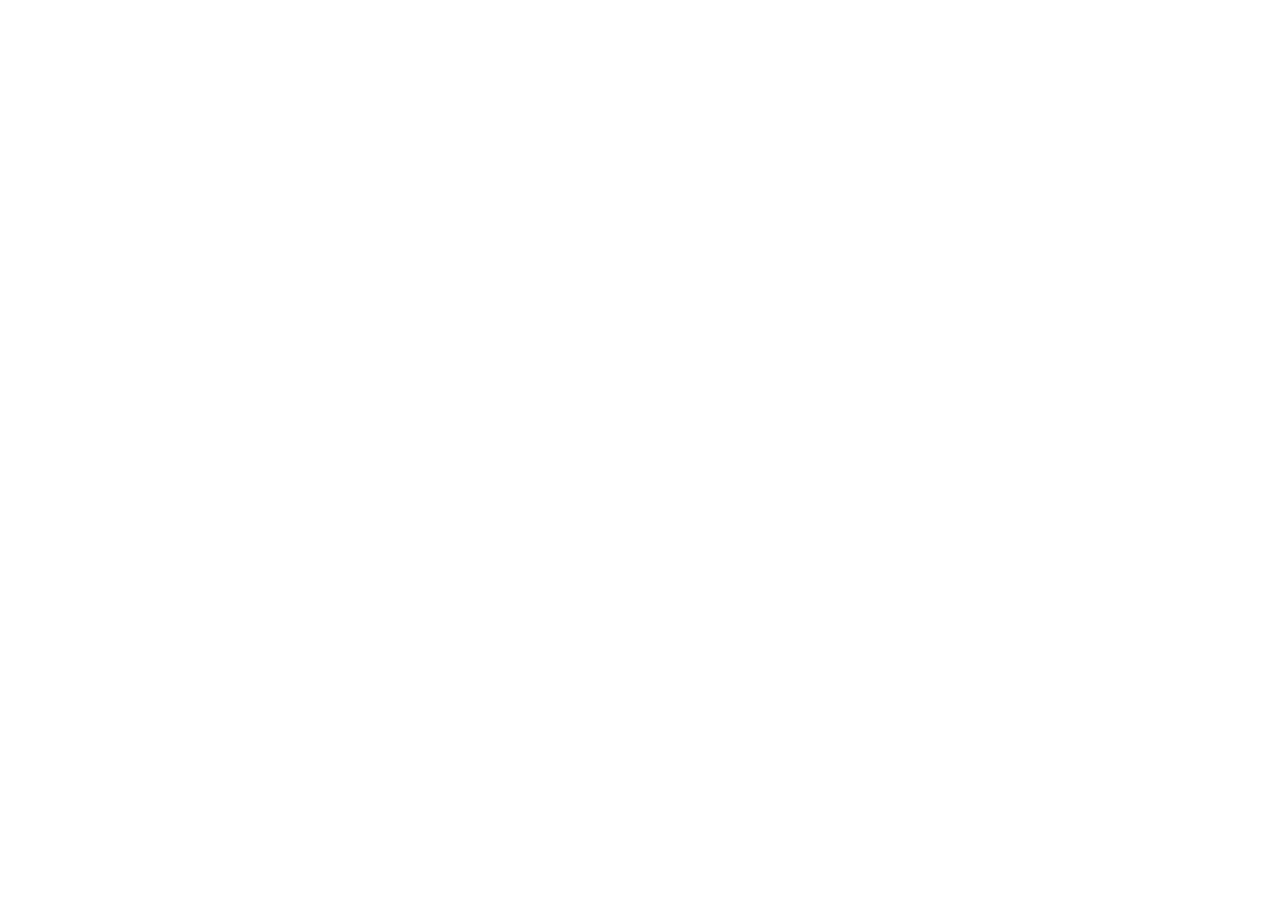
==== recipes/beef-ramen.html @ 1b13277e "Create beef-ramen.html page" ====
<!DOCTYPE html>
<html lang="en">
<head>
    <meta charset="UTF-8">
    <meta name="viewport" content="width=device-width, initial-scale=1.0">
    <title>Beef ramen</title>
</head>
<body>
    
</body>
</html>
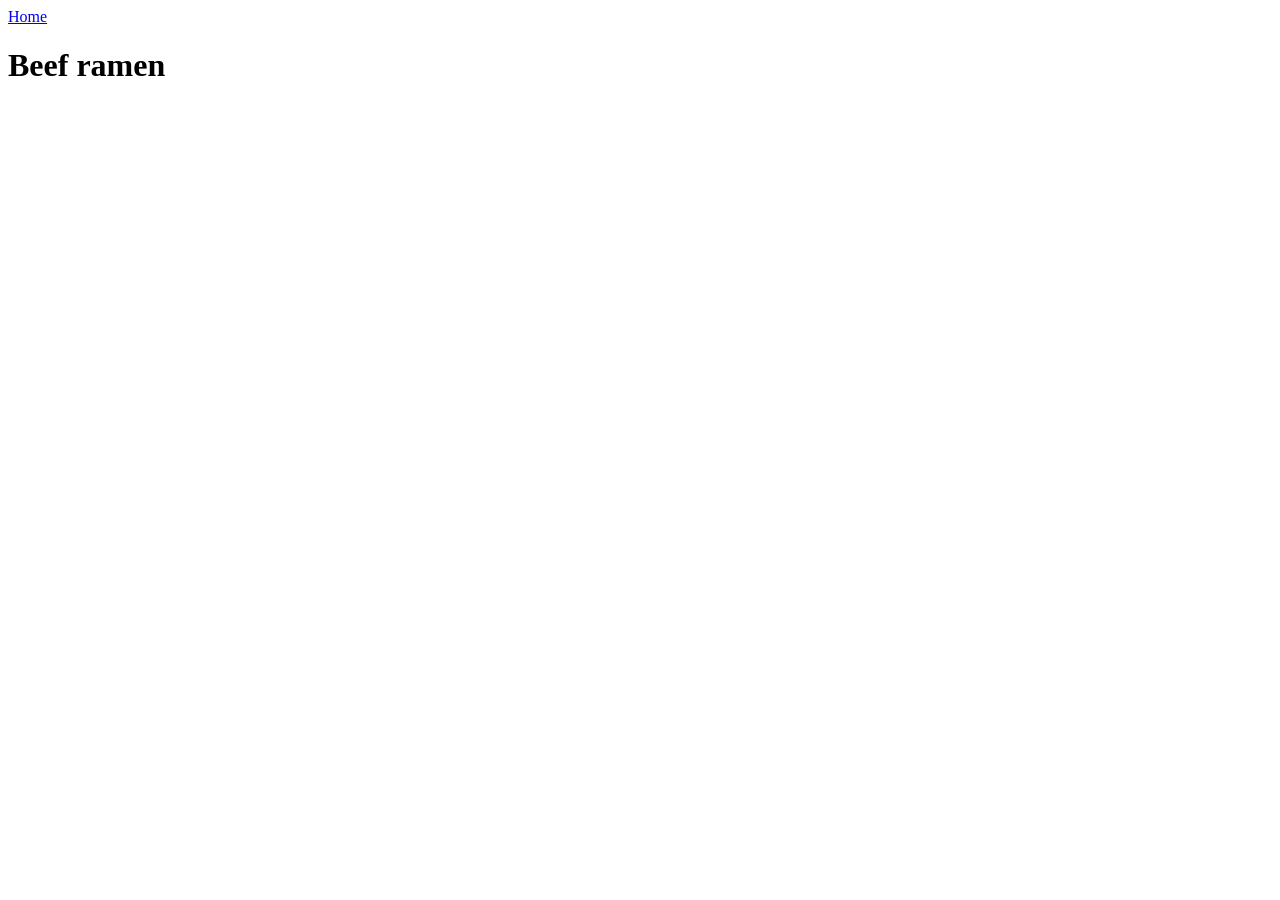
==== commit a5af8e4e: "Link index and beef-ramen pages together" ====
--- a/recipes/beef-ramen.html
+++ b/recipes/beef-ramen.html
@@ -6,6 +6,8 @@
     <title>Beef ramen</title>
 </head>
 <body>
+    <a href="../index.html">Home</a>
+    <h1>Beef ramen</h1>
     
 </body>
 </html>
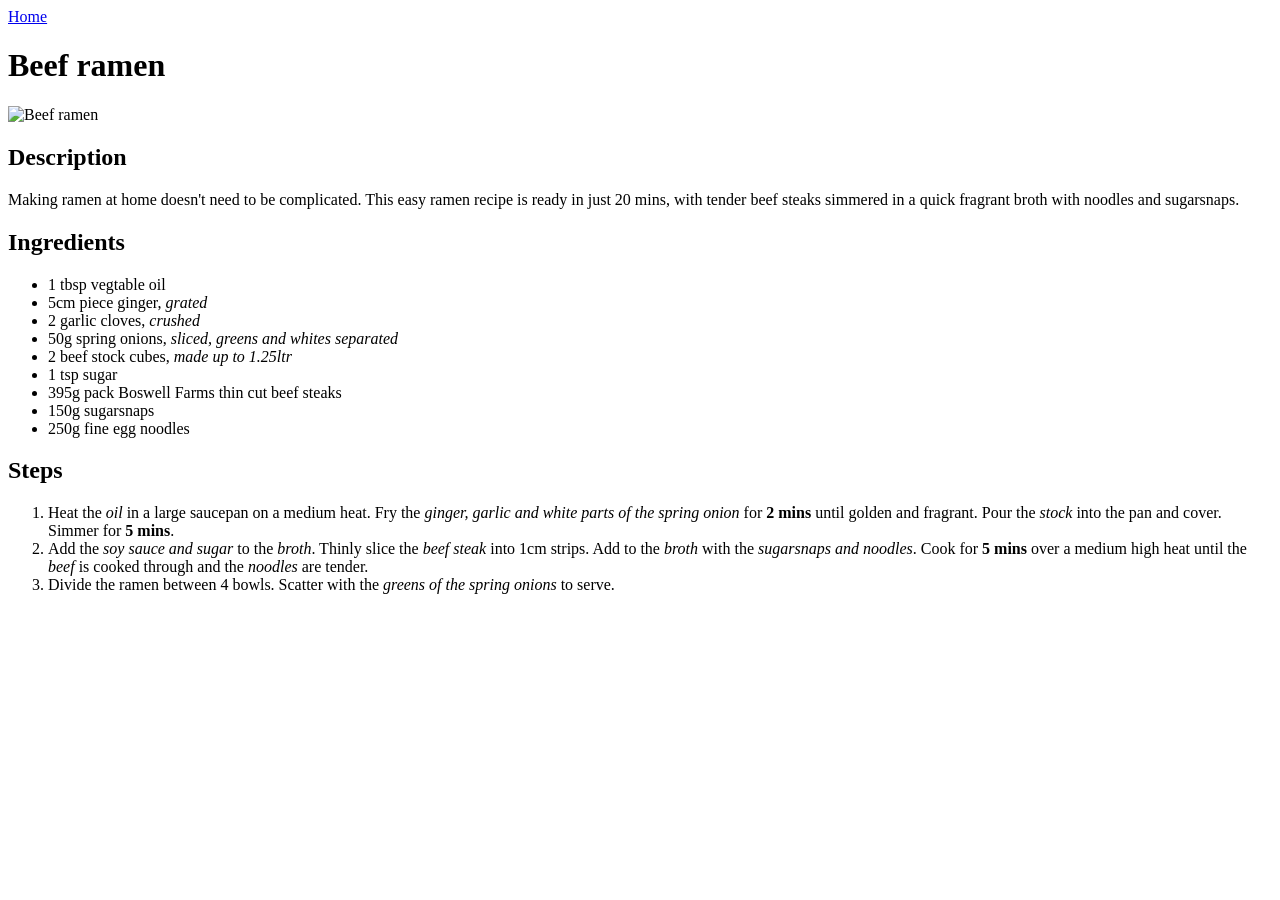
==== commit 5ddc77aa: "Add recipe content" ====
--- a/recipes/beef-ramen.html
+++ b/recipes/beef-ramen.html
@@ -8,6 +8,43 @@
 <body>
     <a href="../index.html">Home</a>
     <h1>Beef ramen</h1>
+    <img src="https://realfood.tesco.com/media/images/1400x919-BeefRamen-db0570eb-10cf-437b-a497-6cd26837ee2d-0-1400x919.jpg" alt="Beef ramen" width="450"/>
     
+    <h2>Description</h2>
+    <p>
+      Making ramen at home doesn't need to be complicated. This easy ramen recipe is ready in just 20 mins,
+       with tender beef steaks simmered in a quick fragrant broth with noodles and sugarsnaps.
+    </p>
+
+    <h2>Ingredients</h2>
+    <ul>
+        <li>1 tbsp vegtable oil</li>
+        <li>5cm piece ginger, <em>grated</em></li>
+        <li>2 garlic cloves, <em>crushed</em></li>
+        <li>50g spring onions, <em>sliced, greens and whites separated</em></li>
+        <li>2 beef stock cubes, <em>made up to 1.25ltr</em></li>
+        <li>1 tsp sugar</li>
+        <li>395g pack Boswell Farms thin cut beef steaks</li>
+        <li>150g sugarsnaps</li>
+        <li>250g fine egg noodles</li>
+    </ul>
+
+    <h2>Steps</h2>
+    <ol>
+        <li>
+            Heat the <em>oil</em> in a large saucepan on a medium heat. Fry the <em>ginger, garlic and white 
+            parts of the spring onion</em> for <strong>2 mins</strong> until golden and fragrant. Pour the 
+            <em>stock</em> into the pan and cover. Simmer for <strong>5 mins</strong>.
+        </li>
+        <li>
+            Add the <em>soy sauce and sugar</em> to the <em>broth</em>. Thinly slice the <em>beef steak</em> 
+            into 1cm strips. Add to the <em>broth</em> with the <em>sugarsnaps and noodles</em>. Cook for 
+            <strong>5 mins</strong> over a medium high heat until the <em>beef</em> is cooked through and 
+            the <em>noodles</em> are tender.
+        </li>
+        <li>
+            Divide the ramen between 4 bowls. Scatter with the <em>greens of the spring onions</em> to serve.
+        </li>
+    </ol>
 </body>
 </html>
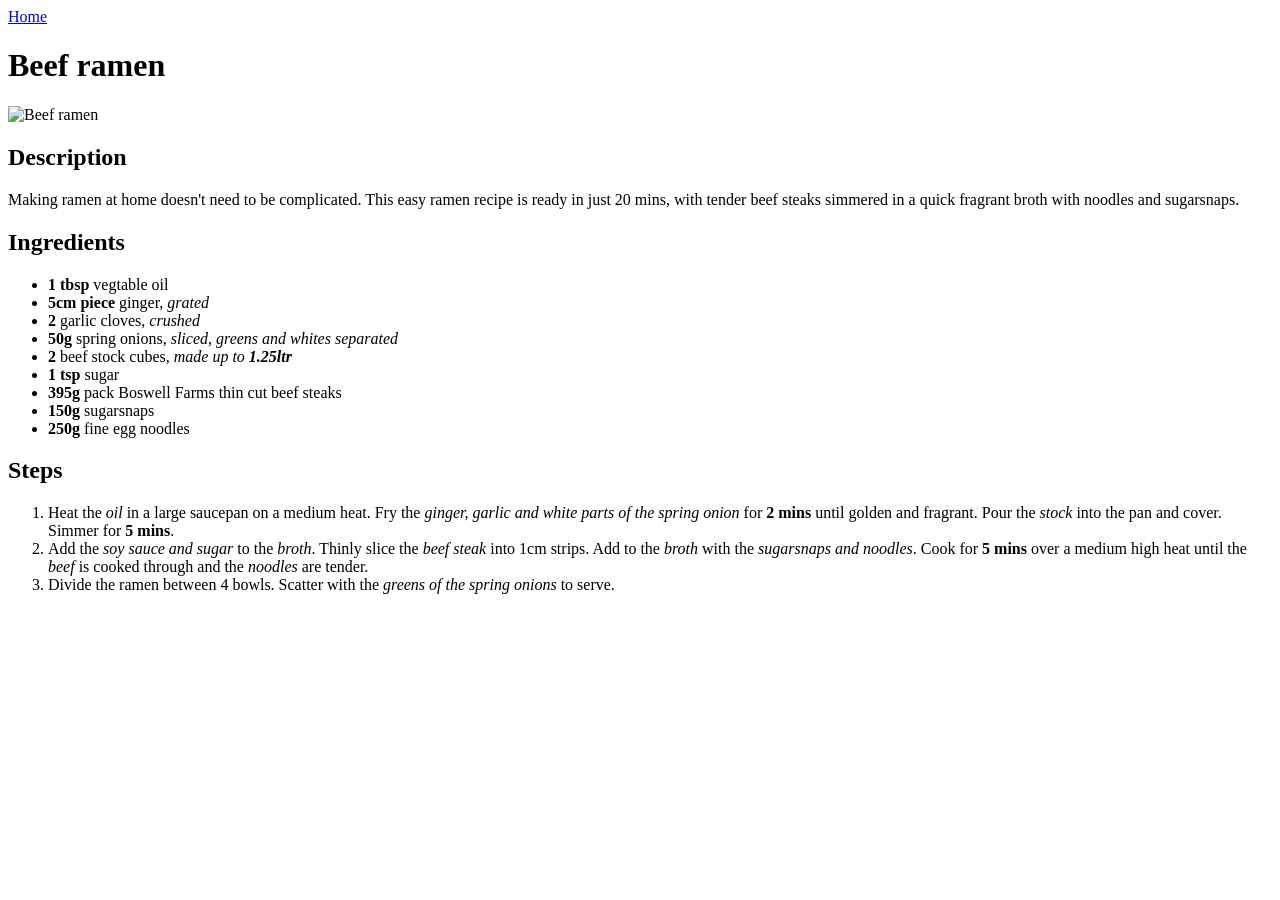
==== commit 8bc6009f: "style: Add bold to ingredient quantities" ====
--- a/recipes/beef-ramen.html
+++ b/recipes/beef-ramen.html
@@ -18,15 +18,15 @@
 
     <h2>Ingredients</h2>
     <ul>
-        <li>1 tbsp vegtable oil</li>
-        <li>5cm piece ginger, <em>grated</em></li>
-        <li>2 garlic cloves, <em>crushed</em></li>
-        <li>50g spring onions, <em>sliced, greens and whites separated</em></li>
-        <li>2 beef stock cubes, <em>made up to 1.25ltr</em></li>
-        <li>1 tsp sugar</li>
-        <li>395g pack Boswell Farms thin cut beef steaks</li>
-        <li>150g sugarsnaps</li>
-        <li>250g fine egg noodles</li>
+        <li><strong>1 tbsp</strong> vegtable oil</li>
+        <li><strong>5cm piece</strong> ginger, <em>grated</em></li>
+        <li><strong>2</strong> garlic cloves, <em>crushed</em></li>
+        <li><strong>50g</strong> spring onions, <em>sliced, greens and whites separated</em></li>
+        <li><strong>2</strong> beef stock cubes, <em>made up to <strong>1.25ltr</strong></em></li>
+        <li><strong>1 tsp</strong> sugar</li>
+        <li><strong>395g</strong> pack Boswell Farms thin cut beef steaks</li>
+        <li><strong>150g</strong> sugarsnaps</li>
+        <li><strong>250g</strong> fine egg noodles</li>
     </ul>
 
     <h2>Steps</h2>
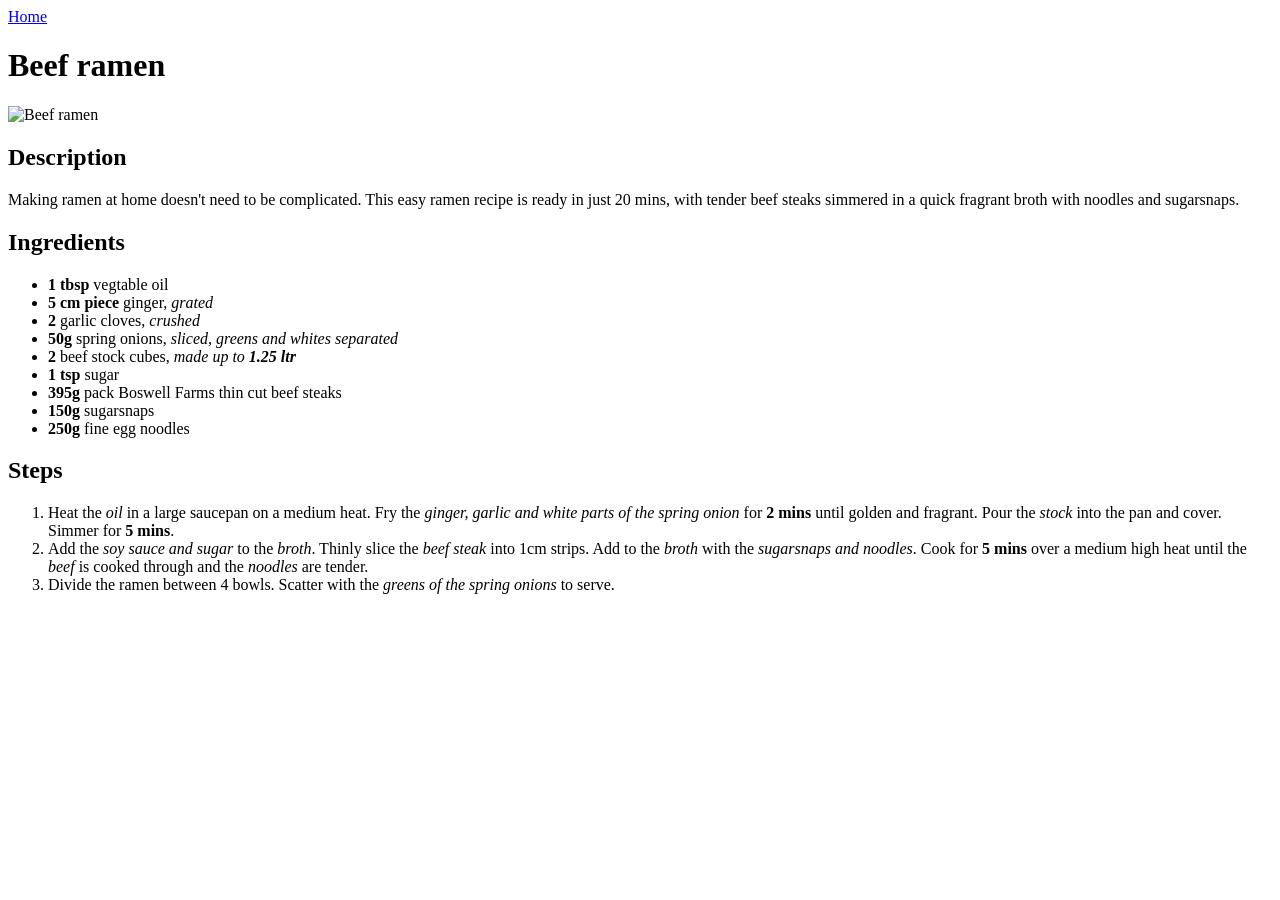
==== commit 0a78635a: "style: add space before ing units (not weights)" ====
--- a/recipes/beef-ramen.html
+++ b/recipes/beef-ramen.html
@@ -19,10 +19,10 @@
     <h2>Ingredients</h2>
     <ul>
         <li><strong>1 tbsp</strong> vegtable oil</li>
-        <li><strong>5cm piece</strong> ginger, <em>grated</em></li>
+        <li><strong>5 cm piece</strong> ginger, <em>grated</em></li>
         <li><strong>2</strong> garlic cloves, <em>crushed</em></li>
         <li><strong>50g</strong> spring onions, <em>sliced, greens and whites separated</em></li>
-        <li><strong>2</strong> beef stock cubes, <em>made up to <strong>1.25ltr</strong></em></li>
+        <li><strong>2</strong> beef stock cubes, <em>made up to <strong>1.25 ltr</strong></em></li>
         <li><strong>1 tsp</strong> sugar</li>
         <li><strong>395g</strong> pack Boswell Farms thin cut beef steaks</li>
         <li><strong>150g</strong> sugarsnaps</li>
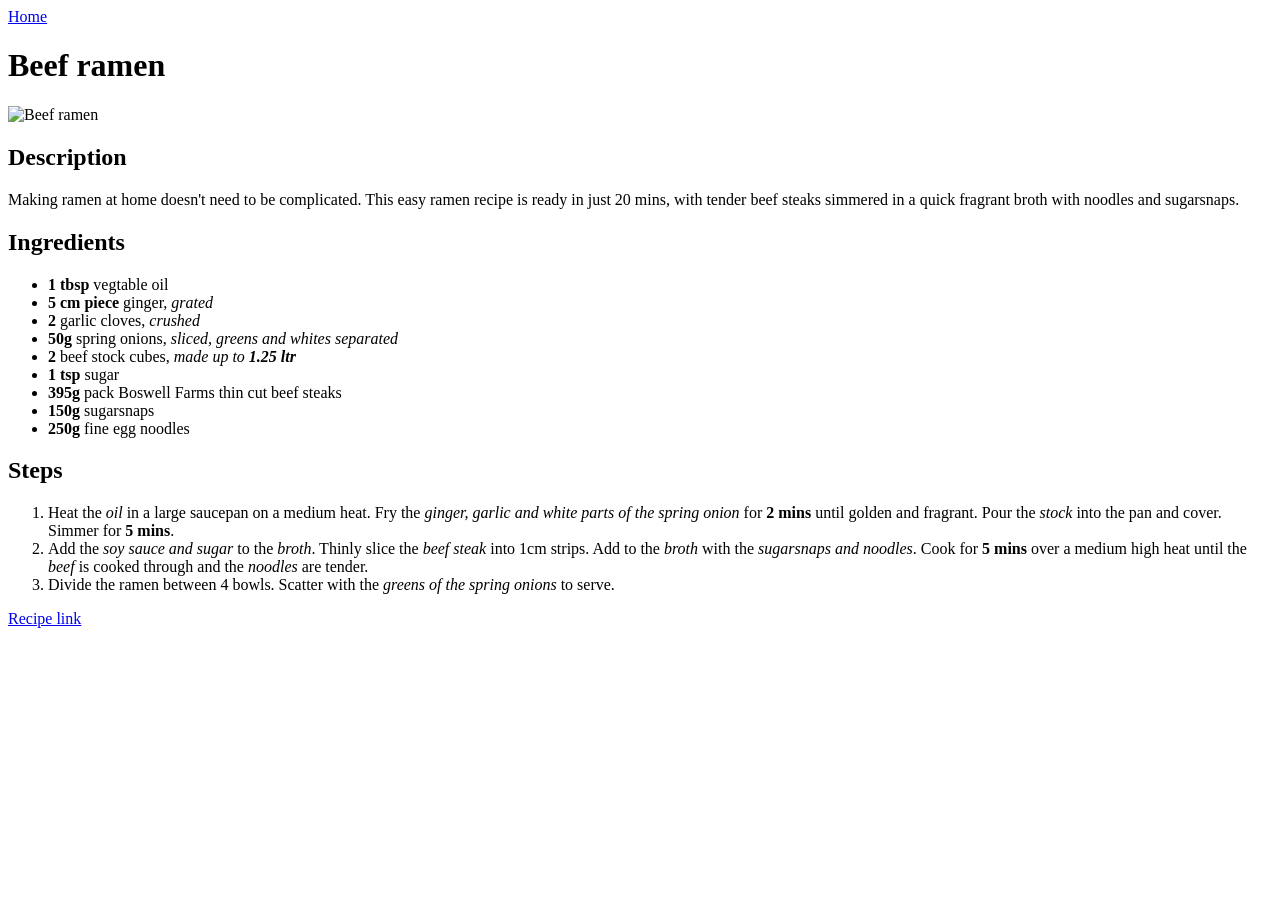
==== commit 3c34639c: "change style and add original recipe links - changed images to have set height (450) and removed wid" ====
--- a/recipes/beef-ramen.html
+++ b/recipes/beef-ramen.html
@@ -8,7 +8,7 @@
 <body>
     <a href="../index.html">Home</a>
     <h1>Beef ramen</h1>
-    <img src="https://realfood.tesco.com/media/images/1400x919-BeefRamen-db0570eb-10cf-437b-a497-6cd26837ee2d-0-1400x919.jpg" alt="Beef ramen" width="450"/>
+    <img src="https://realfood.tesco.com/media/images/1400x919-BeefRamen-db0570eb-10cf-437b-a497-6cd26837ee2d-0-1400x919.jpg" alt="Beef ramen" height="450"/>
     
     <h2>Description</h2>
     <p>
@@ -46,5 +46,7 @@
             Divide the ramen between 4 bowls. Scatter with the <em>greens of the spring onions</em> to serve.
         </li>
     </ol>
+
+    <a href="https://realfood.tesco.com/recipes/beef-ramen.html">Recipe link</a>
 </body>
 </html>
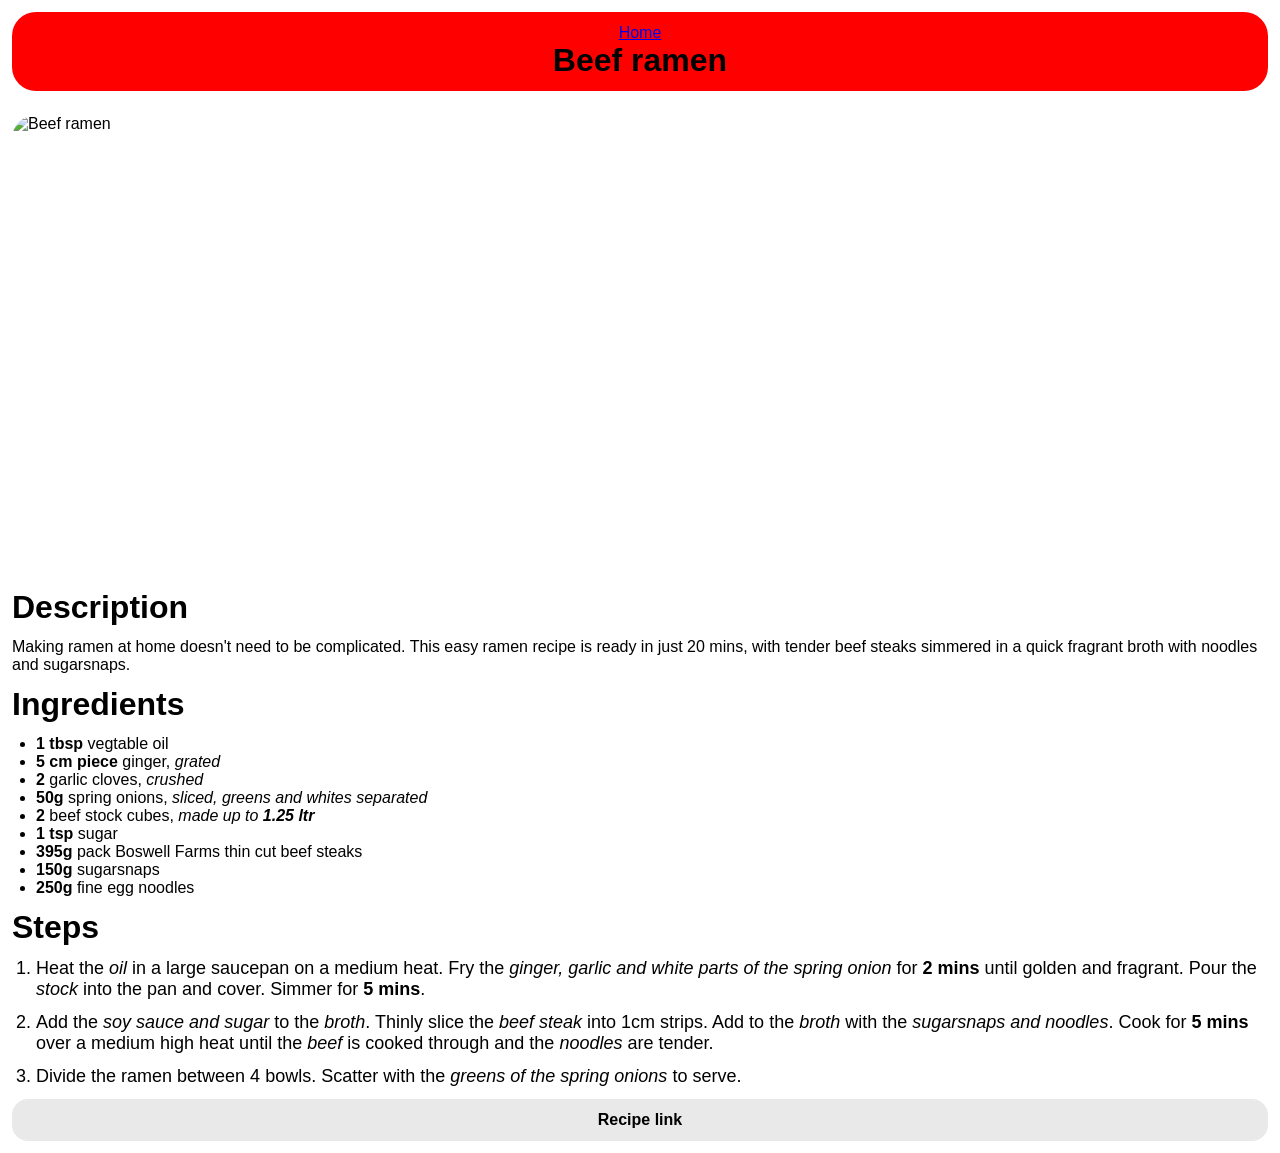
==== commit ca930414: "Add chicken pasta recipe styles Tweaked home button and list styles" ====
--- a/recipes/beef-ramen.html
+++ b/recipes/beef-ramen.html
@@ -4,49 +4,60 @@
     <meta charset="UTF-8">
     <meta name="viewport" content="width=device-width, initial-scale=1.0">
     <title>Beef ramen</title>
+    <link rel="stylesheet" href="../styles.css" >
 </head>
 <body>
-    <a href="../index.html">Home</a>
-    <h1>Beef ramen</h1>
-    <img src="https://realfood.tesco.com/media/images/1400x919-BeefRamen-db0570eb-10cf-437b-a497-6cd26837ee2d-0-1400x919.jpg" alt="Beef ramen" height="450"/>
     
-    <h2>Description</h2>
-    <p>
-      Making ramen at home doesn't need to be complicated. This easy ramen recipe is ready in just 20 mins,
-       with tender beef steaks simmered in a quick fragrant broth with noodles and sugarsnaps.
-    </p>
+    <div class="header">
+        <a class="home-link" href="../index.html">Home</a>
+        <h1>Beef ramen</h1>
+    </div>
 
-    <h2>Ingredients</h2>
-    <ul>
-        <li><strong>1 tbsp</strong> vegtable oil</li>
-        <li><strong>5 cm piece</strong> ginger, <em>grated</em></li>
-        <li><strong>2</strong> garlic cloves, <em>crushed</em></li>
-        <li><strong>50g</strong> spring onions, <em>sliced, greens and whites separated</em></li>
-        <li><strong>2</strong> beef stock cubes, <em>made up to <strong>1.25 ltr</strong></em></li>
-        <li><strong>1 tsp</strong> sugar</li>
-        <li><strong>395g</strong> pack Boswell Farms thin cut beef steaks</li>
-        <li><strong>150g</strong> sugarsnaps</li>
-        <li><strong>250g</strong> fine egg noodles</li>
-    </ul>
+    <div class="recipe contents">
+        <img class="recipe-image" src="https://realfood.tesco.com/media/images/1400x919-BeefRamen-db0570eb-10cf-437b-a497-6cd26837ee2d-0-1400x919.jpg" alt="Beef ramen"/>
 
-    <h2>Steps</h2>
-    <ol>
-        <li>
-            Heat the <em>oil</em> in a large saucepan on a medium heat. Fry the <em>ginger, garlic and white 
-            parts of the spring onion</em> for <strong>2 mins</strong> until golden and fragrant. Pour the 
-            <em>stock</em> into the pan and cover. Simmer for <strong>5 mins</strong>.
-        </li>
-        <li>
-            Add the <em>soy sauce and sugar</em> to the <em>broth</em>. Thinly slice the <em>beef steak</em> 
-            into 1cm strips. Add to the <em>broth</em> with the <em>sugarsnaps and noodles</em>. Cook for 
-            <strong>5 mins</strong> over a medium high heat until the <em>beef</em> is cooked through and 
-            the <em>noodles</em> are tender.
-        </li>
-        <li>
-            Divide the ramen between 4 bowls. Scatter with the <em>greens of the spring onions</em> to serve.
-        </li>
-    </ol>
+        <h2 class="subtitle">Description</h2>
+        <p class="description">
+            Making ramen at home doesn't need to be complicated. This easy ramen recipe is ready in just 20 mins,
+            with tender beef steaks simmered in a quick fragrant broth with noodles and sugarsnaps.
+        </p>
 
-    <a href="https://realfood.tesco.com/recipes/beef-ramen.html">Recipe link</a>
+        <h2 class="subtitle">Ingredients</h2>
+        <ul class="list">
+            <li><strong>1 tbsp</strong> vegtable oil</li>
+            <li><strong>5 cm piece</strong> ginger, <em>grated</em></li>
+            <li><strong>2</strong> garlic cloves, <em>crushed</em></li>
+            <li><strong>50g</strong> spring onions, <em>sliced, greens and whites separated</em></li>
+            <li><strong>2</strong> beef stock cubes, <em>made up to <strong>1.25 ltr</strong></em></li>
+            <li><strong>1 tsp</strong> sugar</li>
+            <li><strong>395g</strong> pack Boswell Farms thin cut beef steaks</li>
+            <li><strong>150g</strong> sugarsnaps</li>
+            <li><strong>250g</strong> fine egg noodles</li>
+        </ul>
+
+        <h2 class="subtitle">Steps</h2>
+        <ol class="list">
+            <li class="step">
+                Heat the <em>oil</em> in a large saucepan on a medium heat. Fry the <em>ginger, garlic and white 
+                parts of the spring onion</em> for <strong>2 mins</strong> until golden and fragrant. Pour the 
+                <em>stock</em> into the pan and cover. Simmer for <strong>5 mins</strong>.
+            </li>
+            <li class="step">
+                Add the <em>soy sauce and sugar</em> to the <em>broth</em>. Thinly slice the <em>beef steak</em> 
+                into 1cm strips. Add to the <em>broth</em> with the <em>sugarsnaps and noodles</em>. Cook for 
+                <strong>5 mins</strong> over a medium high heat until the <em>beef</em> is cooked through and 
+                the <em>noodles</em> are tender.
+            </li>
+            <li class="step">
+                Divide the ramen between 4 bowls. Scatter with the <em>greens of the spring onions</em> to serve.
+            </li>
+        </ol>
+
+        <div class="footer">
+            <a href="https://realfood.tesco.com/recipes/beef-ramen.html"><span></span></a>
+            Recipe link
+        </div>
+    </div>
+
 </body>
 </html>
--- a/styles.css
+++ b/styles.css
@@ -0,0 +1,145 @@
+* {
+    margin: 0;
+    padding: 0;
+    box-sizing: border-box;
+    font-family: sans-serif
+}
+
+.header {
+    text-align: center;
+    background-color: rgb(255, 0, 0);
+    padding: 12px;
+    margin: 12px;
+    border-radius: 24px;
+}
+
+.recipe.board {
+    width: 70%;
+    min-width: 240px;
+    background-color: #CC8855;
+    border: 3px solid #493322;
+    border-radius: 16px;
+    margin: 24px auto
+}
+
+.recipe .note {
+    position: relative;
+    display: inline-block;
+    text-align: center;
+    max-width: 180px;
+    padding: 0 12px 12px;
+    border: 2px solid #aeb11f;
+    border-radius: 8px;
+    margin: 16px;
+    background-color: yellow;
+    transition: .2s ease;
+}
+
+.note:hover {
+    opacity: 0.8;
+    scale: 1.05;
+}
+
+a span {
+    position:absolute; 
+    width:100%;
+    height:100%;
+    top:0;
+    left: 0;
+    z-index: 1;
+}   
+
+.note .pin {
+    text-align: center;
+    font-size: 36px;
+    background-color: black;
+    padding: 0;
+    line-height: 0%;
+    margin-bottom: 20px;
+}
+
+.note .title {
+    display: block;
+    font-size: 20px;
+    color: black;
+    margin-bottom: 12px;
+}
+
+.note .image {
+    display: block;
+    width: 150px;
+    height: auto;
+    margin: 0 auto;
+    border-radius: 8px
+}
+
+
+.home-button {
+
+    color: rgb(0, 0, 0);
+}
+
+.home-banner {
+    position: relative;
+    display: block;
+    text-align: center;
+    padding: 12px;
+    font-size: 16px;
+    font-weight: 600;
+    width: 100%;
+    background-color: rgb(233, 233, 233);
+    transition: .2s ease;
+}
+
+.home-banner:hover {
+    opacity: 0.8;
+    scale: 0.95;
+}
+
+
+.recipe.contents {
+    margin: 12px;
+}
+
+.recipe-image {
+    display: block;
+    height: 450px;
+    border-radius: 24px;
+    margin: 24px auto;
+}
+
+.recipe .subtitle {
+    font-size: 32px;
+    margin: 12px 0;
+}
+
+.recipe .description {
+    margin-bottom: 8px;
+}
+
+.recipe .list {
+    margin-left: 24px
+}
+
+.list .step {
+    font-size: 18px;
+    margin-bottom: 12px
+}
+
+.footer {
+    position: relative;
+    display: block;
+    text-align: center;
+    padding: 12px;
+    font-size: 16px;
+    font-weight: 600;
+    width: 100%;
+    background-color: rgb(233, 233, 233);
+    border-radius: 16px;
+    transition: .2s ease;
+}
+
+.footer:hover {
+    opacity: 0.8;
+    scale: 0.98;
+}
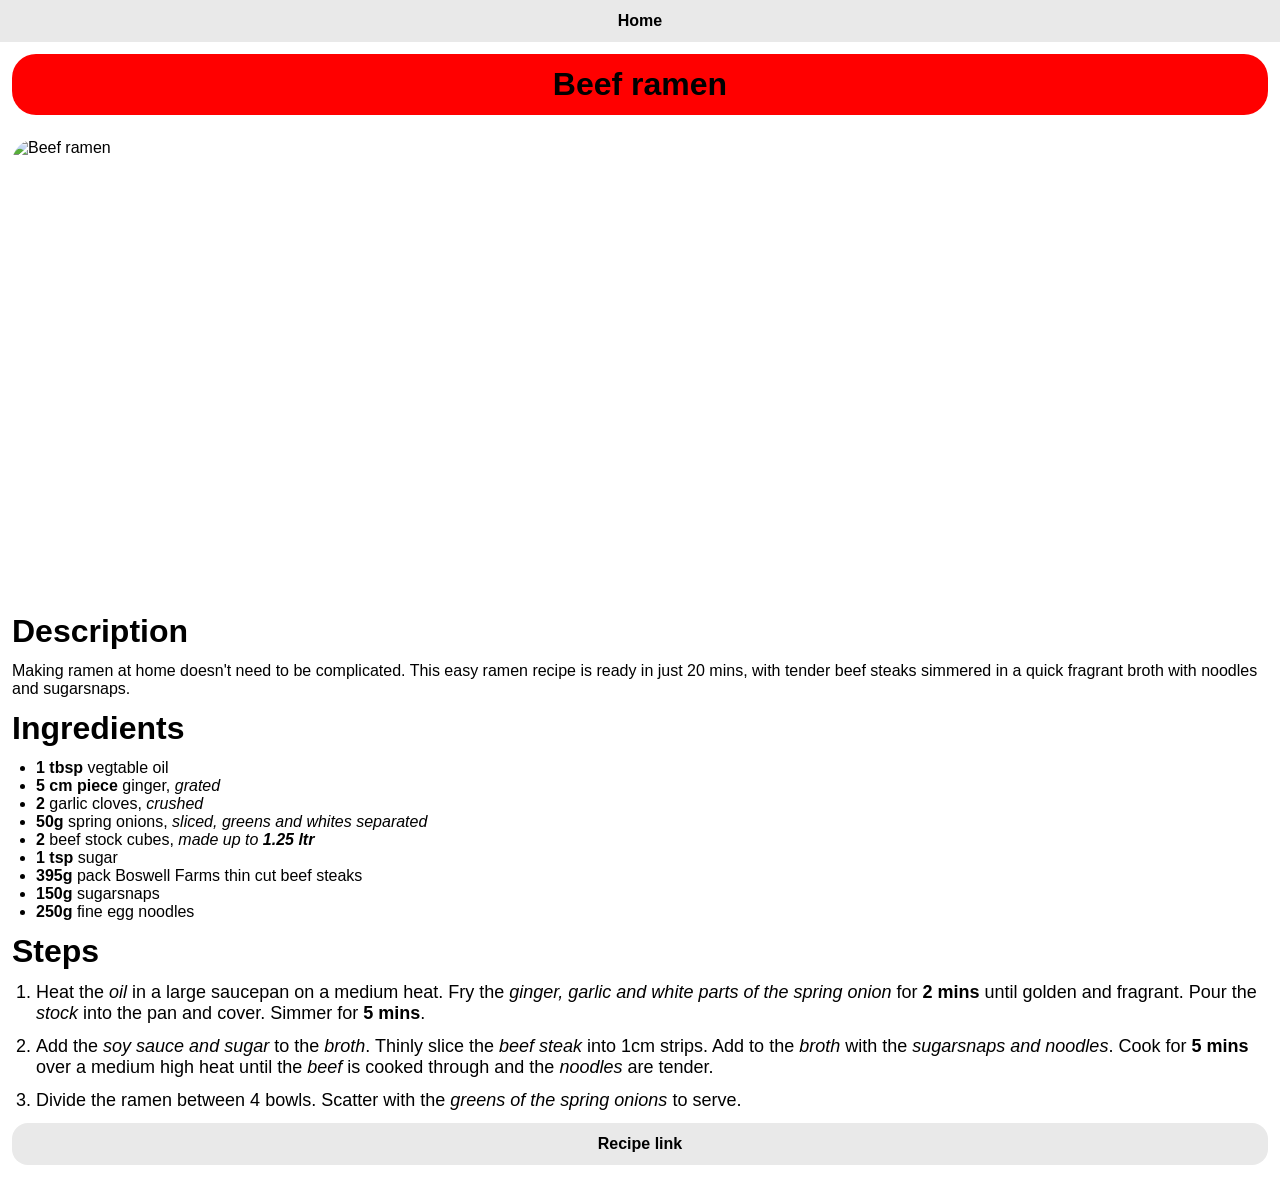
==== commit fe1a1a99: "Add home banner to beef ramen page" ====
--- a/recipes/beef-ramen.html
+++ b/recipes/beef-ramen.html
@@ -7,9 +7,13 @@
     <link rel="stylesheet" href="../styles.css" >
 </head>
 <body>
+
+    <div class="home-banner">
+        <a href="../index.html"><span></span></a>
+        Home
+    </div>
     
     <div class="header">
-        <a class="home-link" href="../index.html">Home</a>
         <h1>Beef ramen</h1>
     </div>
 
